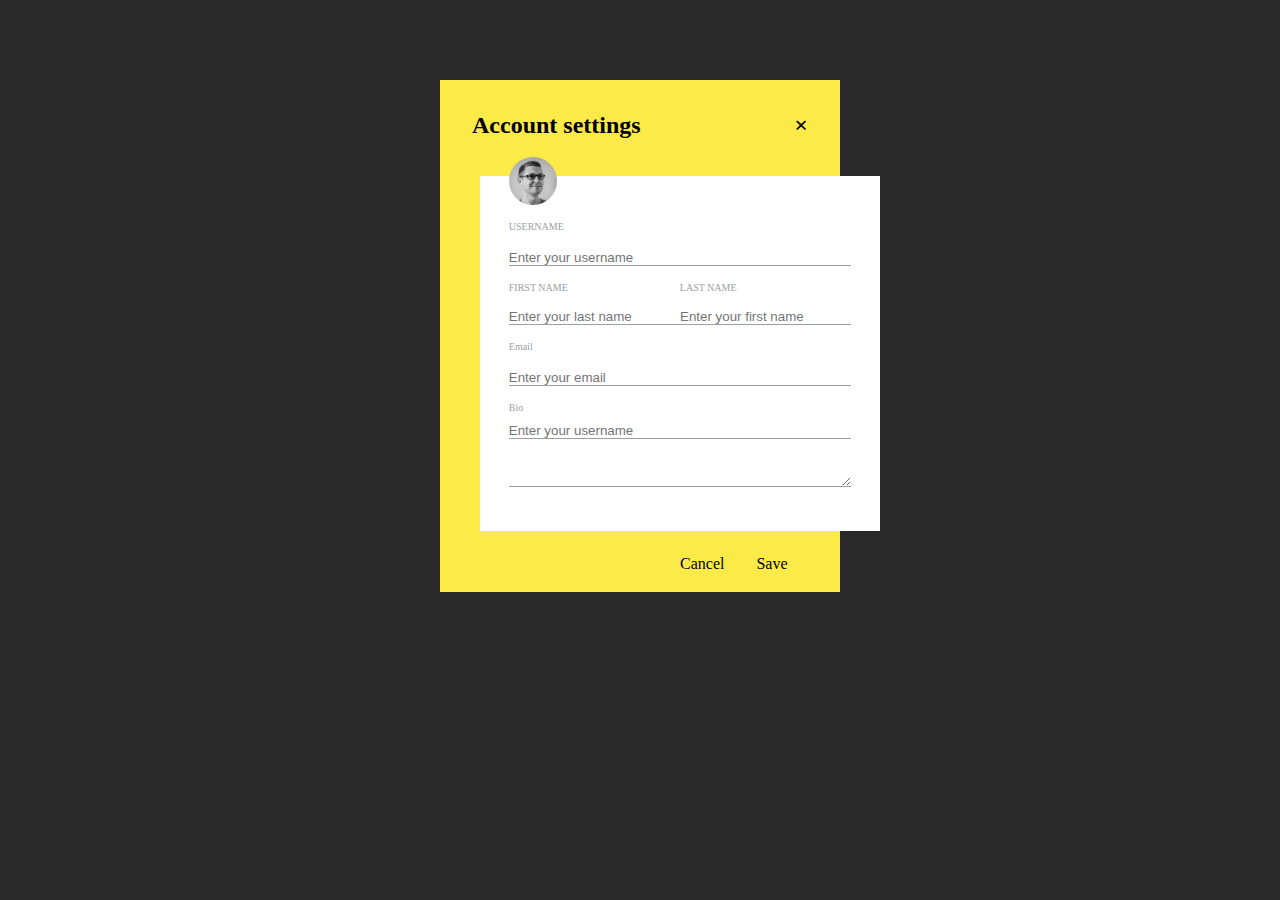
==== web-hosting.html @ cef89b47 "cyberusa" ====
<!DOCTYPE html>
<html lang="en">

<head>
    <meta charset="UTF-8">
    <meta http-equiv="X-UA-Compatible" content="IE=edge">
    <meta name="viewport" content="width=device-width, initial-scale=1.0">
    <title>website-hosting</title>
    <style>
        * {
            box-sizing: border-box;
            padding: 0;
            margin: 0;
        }

        body {
            background-color: #292929;
        }

        main {
            width: 25rem;
            height: 32rem;
            background-color: #fbea48;
            margin: auto;
            margin-top: 5rem;

        }

        form {
            margin-top: 2.3rem;
            width: 25rem;
            height: 22.2rem;
            background-color: white;
            position: absolute;
            margin-left: 2.5rem;
            padding: 1.8rem;


        }

        .header {
            display: flex;
            justify-content: space-between;
            padding: 2rem;
            padding-bottom: 0px;
            align-items: center;
        }

        .entity {
            font-size: 24px;
            font-weight: 900;
            cursor: pointer;
        }

        .footer {
            position: relative;
            display: flex;
            gap: 2rem;
            top: 26rem;
            left: 15rem;
            cursor: pointer;
        }



        img {
            position: absolute;
            border-radius: 50%;
            height: 3rem;
            width: 3rem;
            margin-top: -3rem;
            margin-bottom: 1rem;

        }

        .user label {
            margin-top: 1rem;
        }

        label {
            display: block;
            color: #9c9f9f;
            font-size: 10px;
            margin-bottom: 1rem;

        }

        input {
            border: none;
            border-bottom: 1.7px solid #9c9f9f;
            width: 100%;
            margin-bottom: 1rem;
        }

        .fla {
            display: flex;
            gap: 7rem;
        }

        .flainput {
            display: flex;

        }

        /* .last input {
    border: none;
} */

        .last label {
            margin-bottom: 0.5rem;
        }

        textarea {
            width: 100%;
            height: 2rem;
            border: none;
            border-bottom: 1px solid #9c9f9f;



        }

        input:focus {
            border: none;
            outline: none;
            border-bottom: 1.7px solid #9c9f9f;
        }

        /* #9c9f9f */
    </style>
</head>
<main>
    <div class="header">
        <h2>Account settings</h2>
        <p class="entity">&#215;</p>
    </div>
    <form>
        <img src="./media/avatar.jpg" alt="">
        <div class="user"><label>USERNAME</label><input type="text" placeholder="Enter your username"></div>
        <div class="fla">
            <label>FIRST NAME</label>
            <label>LAST NAME</label>
        </div>
        <div class="flainput">
            <input type="text" placeholder="Enter your last name">
            <input type="text" placeholder="Enter your first name">
        </div>
        <label>Email</label><input type="text" placeholder="Enter your email">
        <div class="last"> <label>Bio</label><input type="text" placeholder="Enter your username"></div>
        <textarea name="about" id="about" cols="30" rows="5"></textarea>
    </form>
    <div class="footer">
        <p>Cancel</p>
        <p>Save</p>
    </div>

</main>

<body>

</body>

</html>
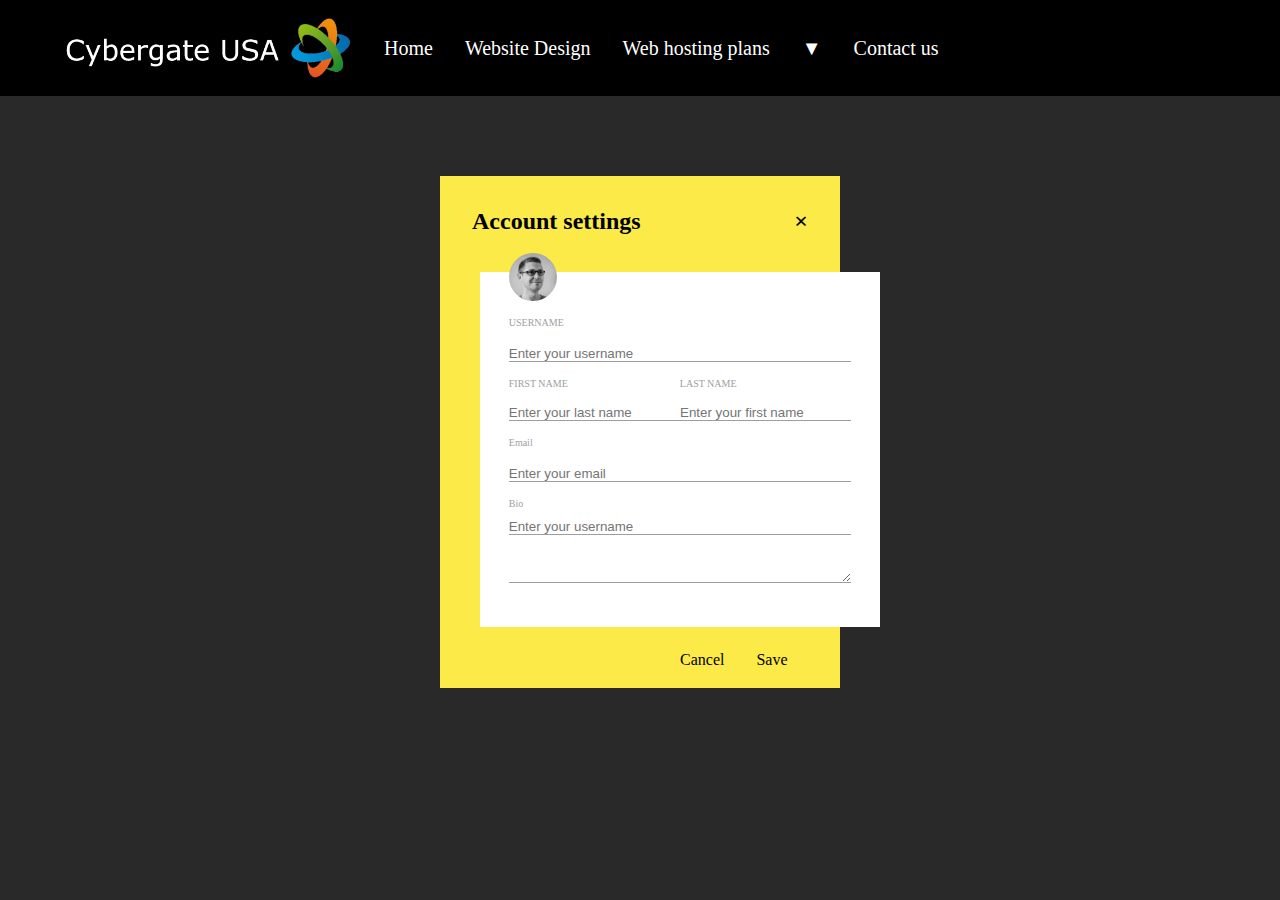
==== commit 751a7891: "header" ====
--- a/web-hosting.html
+++ b/web-hosting.html
@@ -38,7 +38,7 @@
 
         }
 
-        .header {
+        .header2 {
             display: flex;
             justify-content: space-between;
             padding: 2rem;
@@ -63,7 +63,7 @@
 
 
 
-        img {
+        form img {
             position: absolute;
             border-radius: 50%;
             height: 3rem;
@@ -102,10 +102,6 @@
 
         }
 
-        /* .last input {
-    border: none;
-} */
-
         .last label {
             margin-bottom: 0.5rem;
         }
@@ -126,38 +122,79 @@
             border-bottom: 1.7px solid #9c9f9f;
         }
 
+
+        .header {
+            background-color: black;
+            display: flex;
+            align-items: center;
+            gap: 2rem;
+            padding-left: 4rem;
+            height: 6rem;
+            width: 100vw;
+        }
+
+        .header img {
+            width: 18rem;
+        }
+
+        .navlinks,
+        a {
+            display: flex;
+            gap: 2rem;
+            font-size: 20px;
+            text-decoration-line: none;
+            color: white;
+        }
+
         /* #9c9f9f */
     </style>
 </head>
-<main>
-    <div class="header">
-        <h2>Account settings</h2>
-        <p class="entity">&#215;</p>
-    </div>
-    <form>
-        <img src="./media/avatar.jpg" alt="">
-        <div class="user"><label>USERNAME</label><input type="text" placeholder="Enter your username"></div>
-        <div class="fla">
-            <label>FIRST NAME</label>
-            <label>LAST NAME</label>
+
+<body>
+
+
+
+    <header class="header">
+        <img src="./media/cyberlogo.png" alt="">
+        <nav class="navlinks">
+            <a href="./index.html">Home</a>
+            <a href="website-design.html">Website Design</a>
+            <a href="web-hosting.html">Web hosting plans <span>▼</span></a>
+            <a href="contact-us.html">Contact us</a>
+        </nav>
+    </header>
+
+
+
+    <main>
+        <div class="header2">
+            <h2>Account settings</h2>
+            <p class="entity">&#215;</p>
         </div>
-        <div class="flainput">
-            <input type="text" placeholder="Enter your last name">
-            <input type="text" placeholder="Enter your first name">
+        <form>
+            <img src="./media/avatar.jpg" alt="">
+            <div class="user"><label>USERNAME</label><input type="text" placeholder="Enter your username"></div>
+            <div class="fla">
+                <label>FIRST NAME</label>
+                <label>LAST NAME</label>
+            </div>
+            <div class="flainput">
+                <input type="text" placeholder="Enter your last name">
+                <input type="text" placeholder="Enter your first name">
+            </div>
+            <label>Email</label><input type="text" placeholder="Enter your email">
+            <div class="last"> <label>Bio</label><input type="text" placeholder="Enter your username"></div>
+            <textarea name="about" id="about" cols="30" rows="5"></textarea>
+        </form>
+        <div class="footer">
+            <p>Cancel</p>
+            <p>Save</p>
         </div>
-        <label>Email</label><input type="text" placeholder="Enter your email">
-        <div class="last"> <label>Bio</label><input type="text" placeholder="Enter your username"></div>
-        <textarea name="about" id="about" cols="30" rows="5"></textarea>
-    </form>
-    <div class="footer">
-        <p>Cancel</p>
-        <p>Save</p>
-    </div>
-
-</main>
-
-<body>
-
-</body>
+
+    </main>
+
+    <body>
+
+
 
 </html>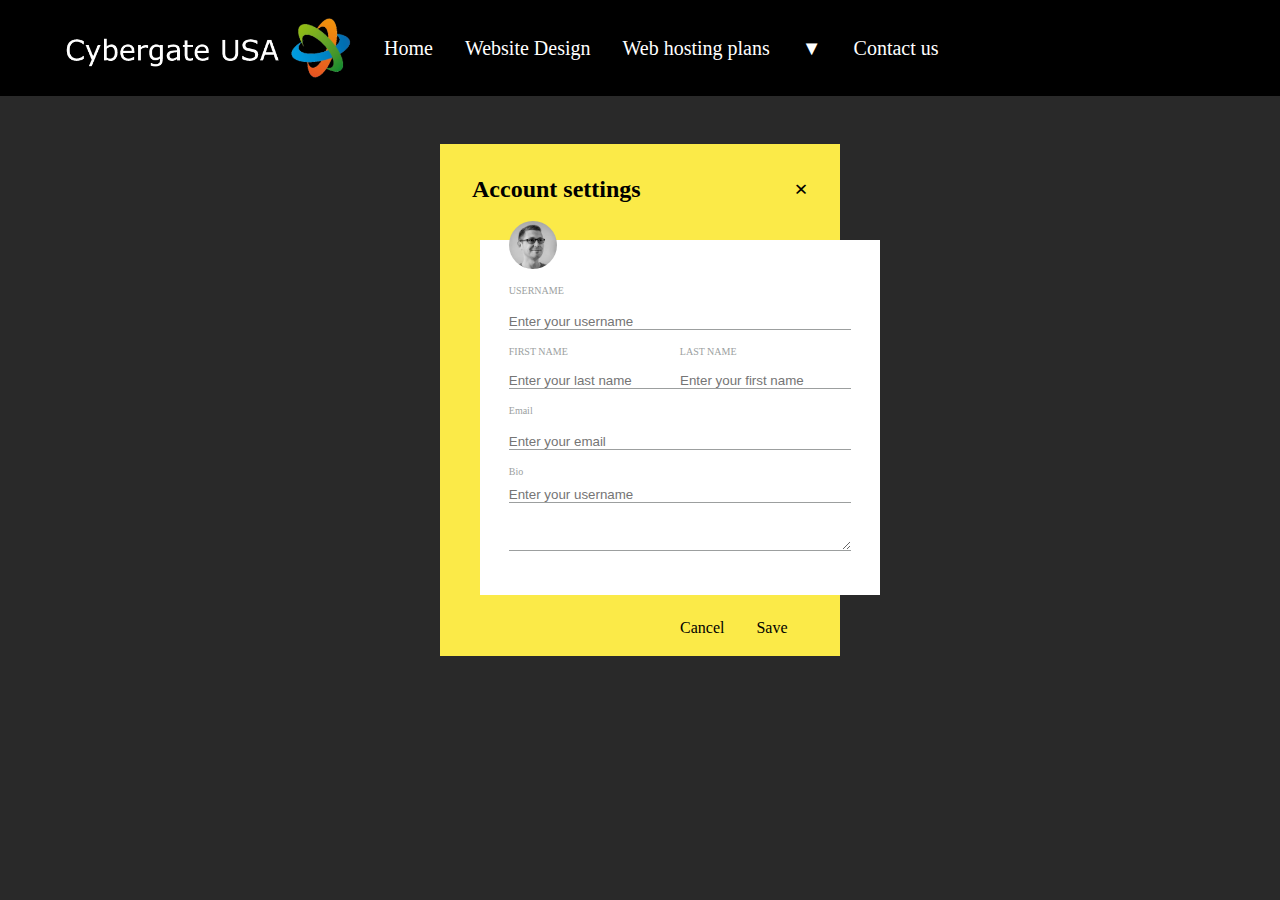
==== commit 0aef88af: "screenshot" ====
--- a/web-hosting.html
+++ b/web-hosting.html
@@ -22,7 +22,7 @@
             height: 32rem;
             background-color: #fbea48;
             margin: auto;
-            margin-top: 5rem;
+            margin-top: 3rem;
 
         }
 
